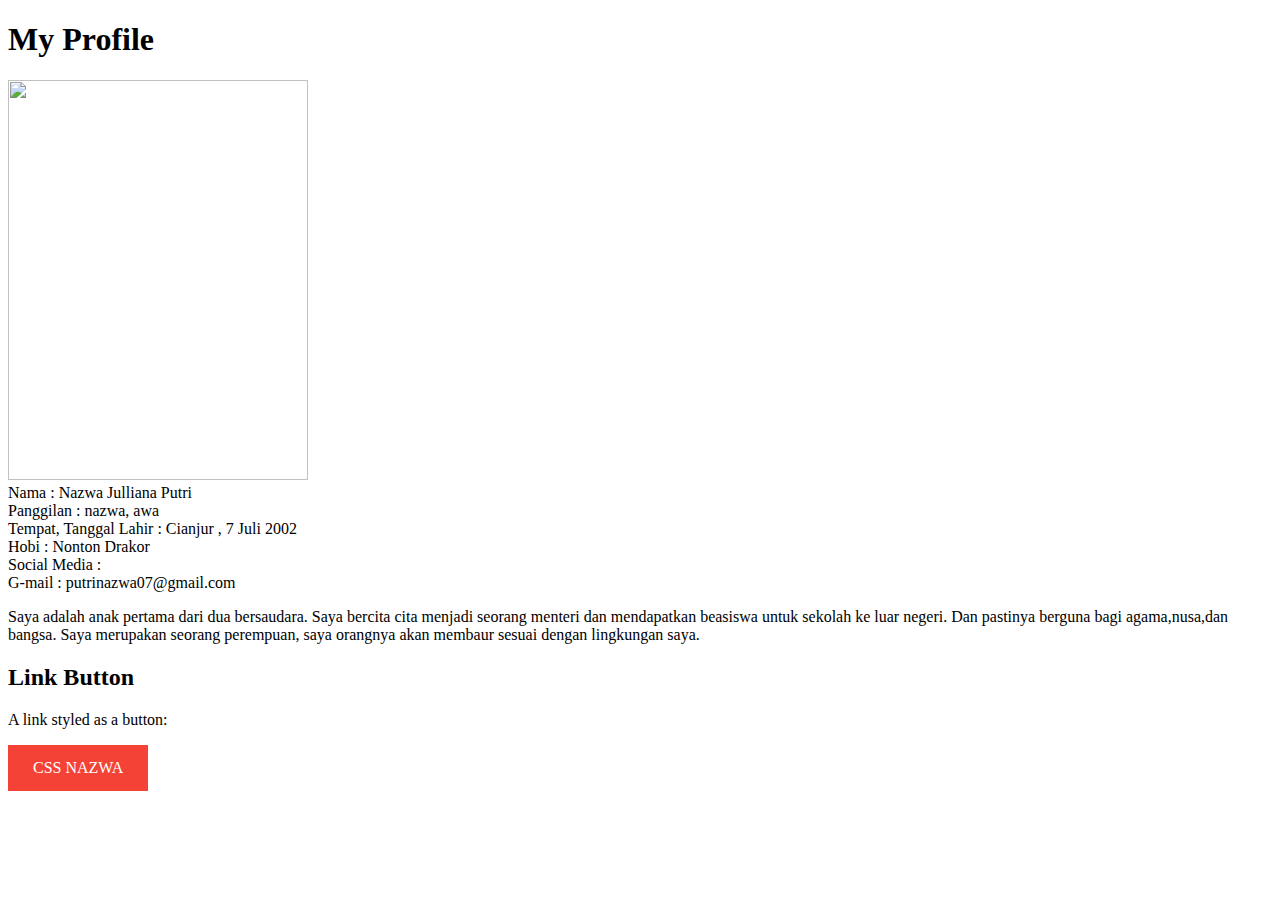
==== nazwa.html @ 13c13e51 "Add files via upload" ====
<!DOCTYPE html>
<html>
<head>
	<h1>My Profile</h1>
	<style>
body {
  background-image: url("pexels-photo-1037993.jpeg");
}
</style>
	<title>NAZWA</title>
<body>
	<img  src="/home/siswa/Pictures/Screenshot from 2019-02-18 13-12-03.png" width="300xp" height="400xp">
	<div>Nama : Nazwa Julliana Putri</div>
	<div >Panggilan : nazwa, awa</div>
	<div>Tempat, Tanggal Lahir : Cianjur , 7 Juli 2002</div>
	<div>Hobi : Nonton Drakor </div>
	<div>Social Media :
		<li>G-mail : putrinazwa07@gmail.com</li>
</ol>
<P>Saya adalah anak pertama dari dua bersaudara. Saya bercita cita menjadi seorang menteri dan mendapatkan beasiswa untuk sekolah ke luar negeri. Dan pastinya berguna bagi agama,nusa,dan bangsa. Saya merupakan seorang perempuan, saya orangnya akan membaur sesuai dengan lingkungan saya. </P>
<link rel="stylesheet" type="text/css" href="nazwa.css">
<style>
a:link, a:visited {
  background-color: #f44336;
  color: white;
  padding: 14px 25px;
  text-align: center;
  text-decoration: none;
  display: inline-block;
}
a:hover, a:active {
  background-color: red;
}
</style>
</head>
<body>

<h2>Link Button</h2>
<p>A link styled as a button:</p>
<a href="index.html" target="_blank">CSS NAZWA</a>

</body>

</html>
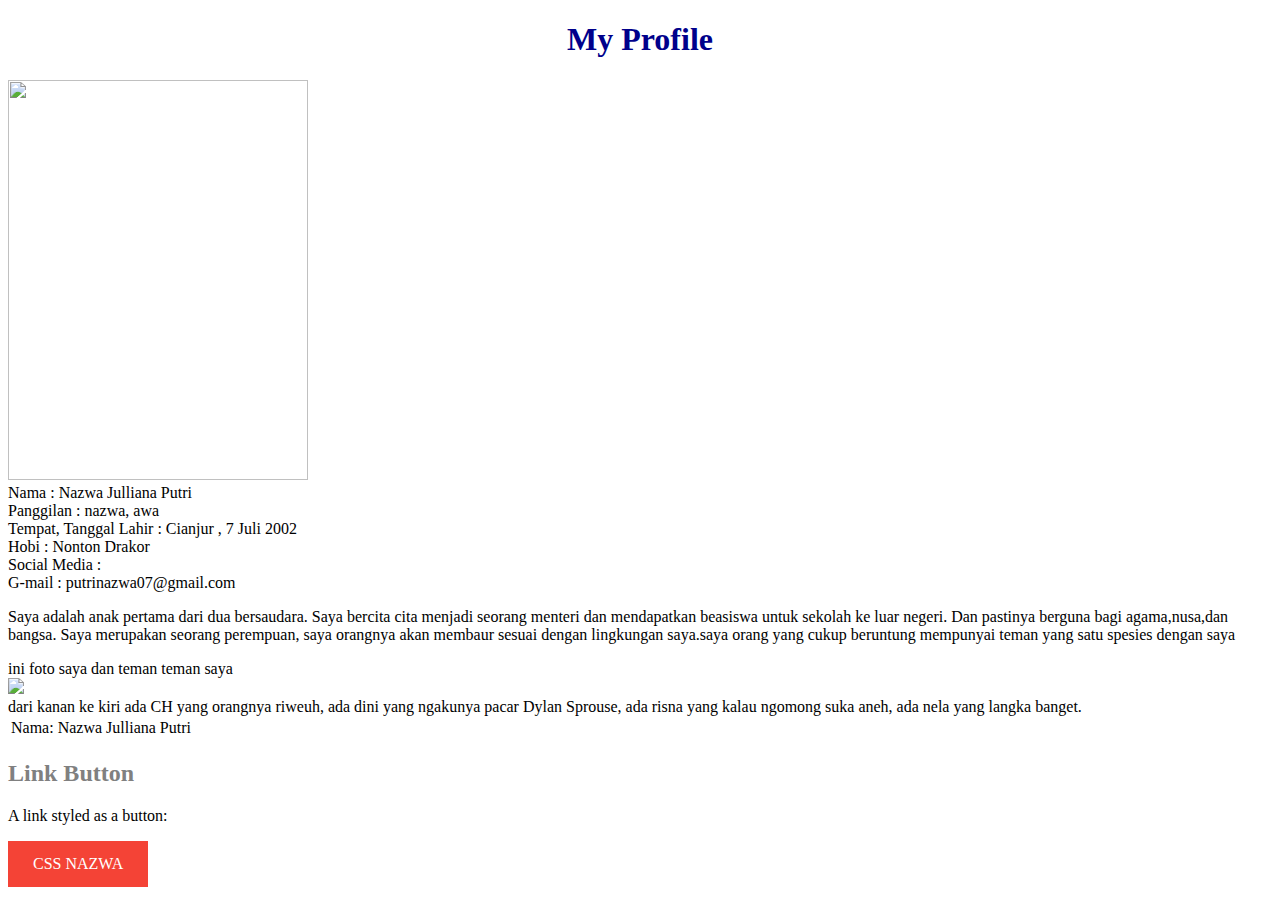
==== commit e7aedb15: "Add files via upload" ====
--- a/nazwa.html
+++ b/nazwa.html
@@ -3,8 +3,6 @@
 <head>
 	<h1>My Profile</h1>
 	<style>
-body {
-  background-image: url("pexels-photo-1037993.jpeg");
 }
 </style>
 	<title>NAZWA</title>
@@ -17,7 +15,15 @@
 	<div>Social Media :
 		<li>G-mail : putrinazwa07@gmail.com</li>
 </ol>
-<P>Saya adalah anak pertama dari dua bersaudara. Saya bercita cita menjadi seorang menteri dan mendapatkan beasiswa untuk sekolah ke luar negeri. Dan pastinya berguna bagi agama,nusa,dan bangsa. Saya merupakan seorang perempuan, saya orangnya akan membaur sesuai dengan lingkungan saya. </P>
+<P>Saya adalah anak pertama dari dua bersaudara. Saya bercita cita menjadi seorang menteri dan mendapatkan beasiswa untuk sekolah ke luar negeri. Dan pastinya berguna bagi agama,nusa,dan bangsa. Saya merupakan seorang perempuan, saya orangnya akan membaur sesuai dengan lingkungan saya.saya orang yang cukup beruntung mempunyai teman yang satu spesies dengan saya </P>
+<div>ini foto saya dan teman teman saya </div>
+<img src="/home/siswa/Pictures/Screenshot from 2019-02-18 13-51-10.png">
+<div>dari kanan ke kiri ada CH yang orangnya riweuh, ada dini yang ngakunya pacar Dylan Sprouse, ada risna yang kalau ngomong suka aneh, ada nela yang langka banget.</div>
+<table>
+<tr>
+	<td>Nama: Nazwa Julliana Putri</td>
+	</table>
+</tr>
 <link rel="stylesheet" type="text/css" href="nazwa.css">
 <style>
 a:link, a:visited {
--- a/nazwa.css
+++ b/nazwa.css
@@ -0,0 +1,3 @@
+h1 {color:darkblue;text-shadow:currentcolor;text-align: center;}
+h2 {color:grey;}
+body {background: url(https://www.japanconcerttickets.com/dev/wp-content/uploads/2017/04/Justin-Bieber-2017.jpg)}
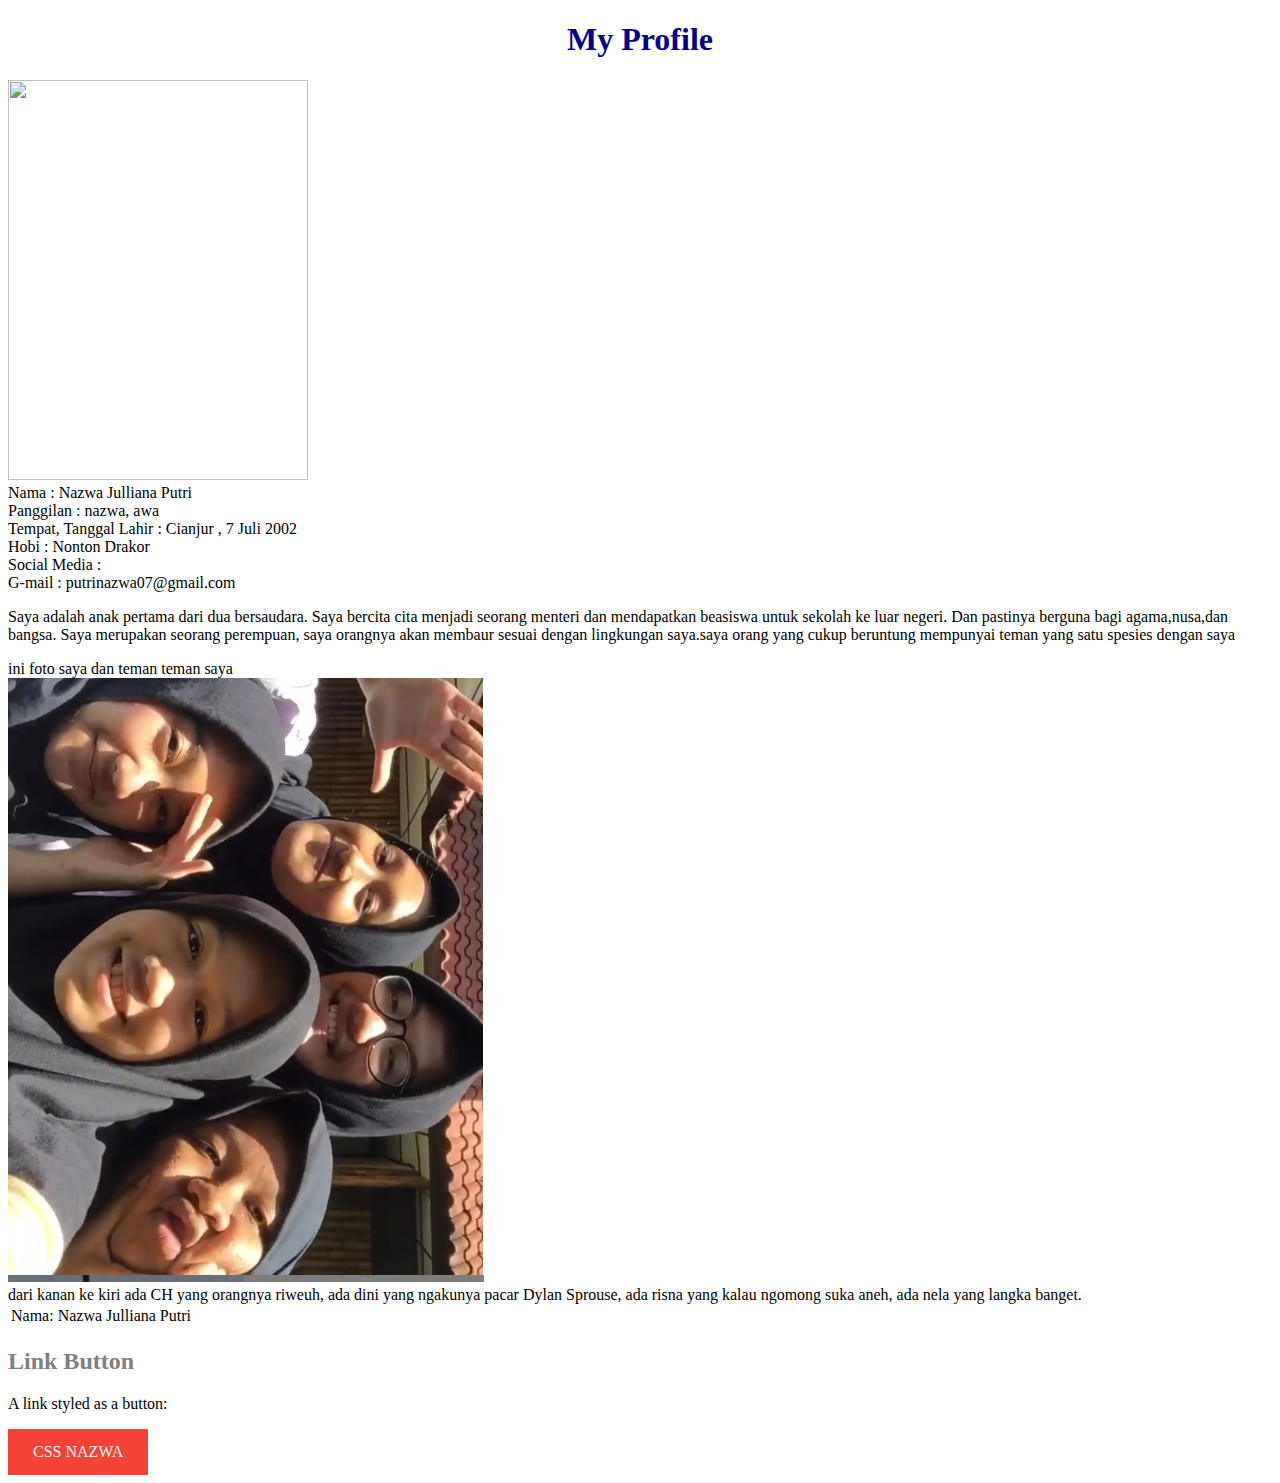
==== commit e4e42a18: "Add files via upload" ====
--- a/nazwa.html
+++ b/nazwa.html
@@ -7,7 +7,7 @@
 </style>
 	<title>NAZWA</title>
 <body>
-	<img  src="/home/siswa/Pictures/Screenshot from 2019-02-18 13-12-03.png" width="300xp" height="400xp">
+	<img  src="https://github.com/nazwajulli63/nazwajulli63.github.io/blob/master/Screenshot%20from%202019-02-18%2013-12-03.png?raw=true" width="300xp" height="400xp">
 	<div>Nama : Nazwa Julliana Putri</div>
 	<div >Panggilan : nazwa, awa</div>
 	<div>Tempat, Tanggal Lahir : Cianjur , 7 Juli 2002</div>
@@ -17,7 +17,7 @@
 </ol>
 <P>Saya adalah anak pertama dari dua bersaudara. Saya bercita cita menjadi seorang menteri dan mendapatkan beasiswa untuk sekolah ke luar negeri. Dan pastinya berguna bagi agama,nusa,dan bangsa. Saya merupakan seorang perempuan, saya orangnya akan membaur sesuai dengan lingkungan saya.saya orang yang cukup beruntung mempunyai teman yang satu spesies dengan saya </P>
 <div>ini foto saya dan teman teman saya </div>
-<img src="/home/siswa/Pictures/Screenshot from 2019-02-18 13-51-10.png">
+<img src="Screenshot from 2019-02-18 13-51-10.png">
 <div>dari kanan ke kiri ada CH yang orangnya riweuh, ada dini yang ngakunya pacar Dylan Sprouse, ada risna yang kalau ngomong suka aneh, ada nela yang langka banget.</div>
 <table>
 <tr>
